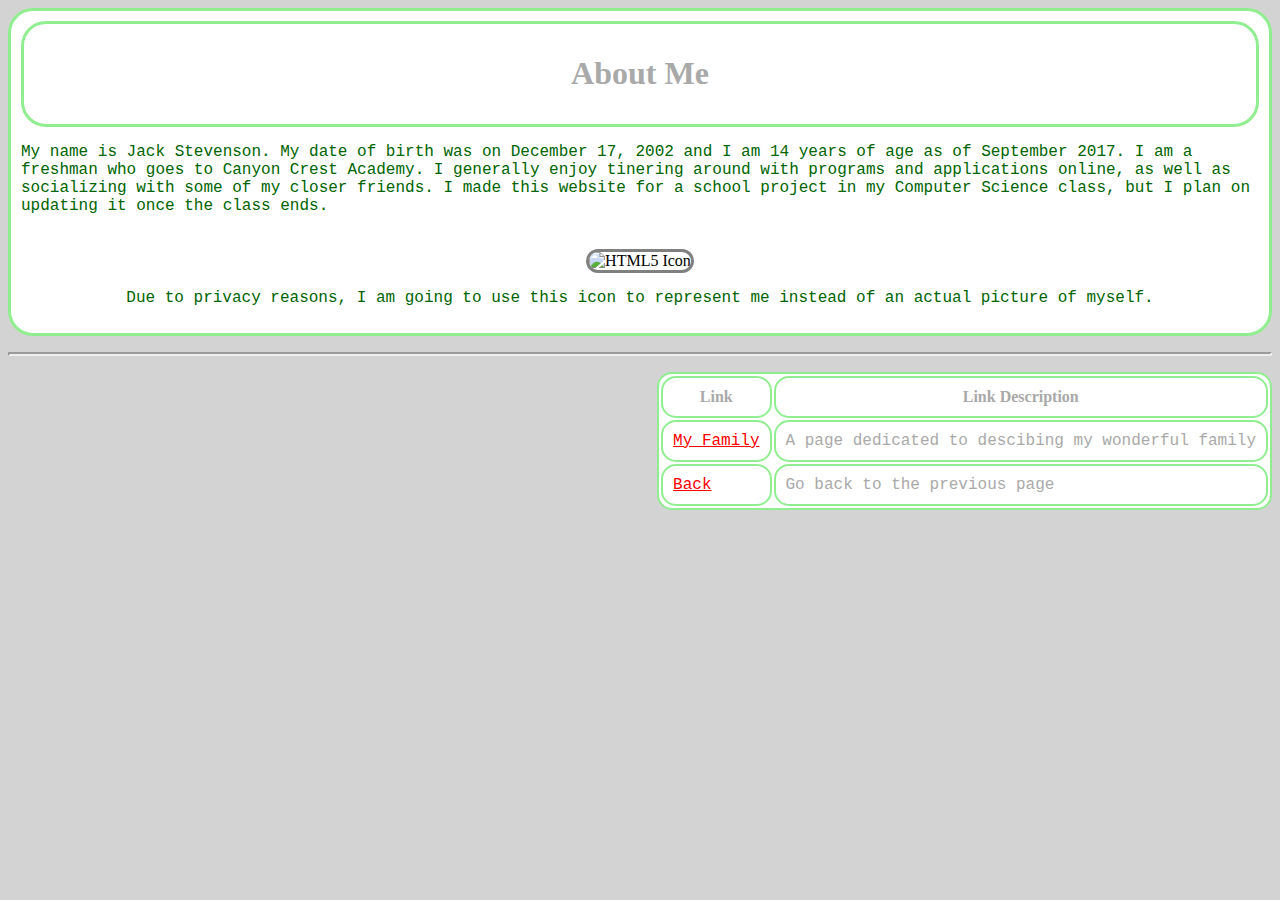
==== AboutMe.html @ c09cd8fc "Updated AboutMe.html" ====
<!DOCTYPE html>
<html>
   <head>
   <!--Data for formatting the website-->
      <style>
         body {background-color: lightgray;}
         h1 {
         color: darkgray;
         font-family: verdana;
         text-align: center;
         }
         p {
         color: darkgreen;
         font-family:courier;
         }
         table {
         border-radius:15px;
         float: right;
         border:2px solid lightgreen;
         background-color:white;
         }
         th, td {
         border-radius:15px;
         color: darkgray;
         padding: 10px;
         border:2px solid lightgreen;
         background-color:white;
         }
         td {
         font-family:courier;
         }
         a {
         color: red;
         }
         div {
         background-color:white;
         padding:10px;
         border-style:solid;
         border-color:lightgreen;
         border-radius:25px;
         }
         hr { 
         display: block;
         margin-top: 1em;
         margin-bottom: 1em;
         margin-left: auto;
         margin-right: auto;
         border-style: inset;
         border-width: 2px;
         }  
         img {
         width: 128px;
         height: 128px;
         border-style:solid;
         border-color:gray;
         border-radius:20px;
         }
      </style>
   </head>
   <body>
      <!--use Divs to create the fancy boxes-->
      
      <!--Main Container-->
      <div>
         <!--Header Container-->
         <div>
            <h1>About Me</h1>
         </div>
         
         <!--Paragraph about myself-->
         <p>My name is Jack Stevenson. My date of birth was on December 17, 2002 and I am 14 years of age as of September 2017. I am a freshman who goes to Canyon Crest Academy. I generally enjoy tinering around with programs and applications online, as well as socializing with some of my closer friends. I made this website for a school project in my Computer Science class, but I plan on updating it once the class ends.</p>
         
         <br>
         
         <!--Use center tags to center images-->
         <center><img src="https://github.com/TrollOfAllTrolls/TrollOfAllTrolls.github.io/blob/master/Pic.png?raw=true" alt="HTML5 Icon"> </center>
         <p style = "text-align:center;">Due to privacy reasons, I am going to use this icon to represent me instead of an actual picture of myself.</p>
      </div>
      
      <hr style = "color: white">
      
      <!--Link Box-->
      <table>
         <tr>
            <th style = "font-family:verdana;">Link</th>
            <th style = "font-family:verdana;">Link Description</th>
         </tr>
         <tr>
            <td><a href = "url">My Family</a></td>
            <td>A page dedicated to descibing my wonderful family</td>
         </tr>
          <tr>
            <td><a href = "https://trollofalltrolls.github.io/">Back</a></td>
            <td>Go back to the previous page</td>
         </tr>
      </table>
   </body>
</html>
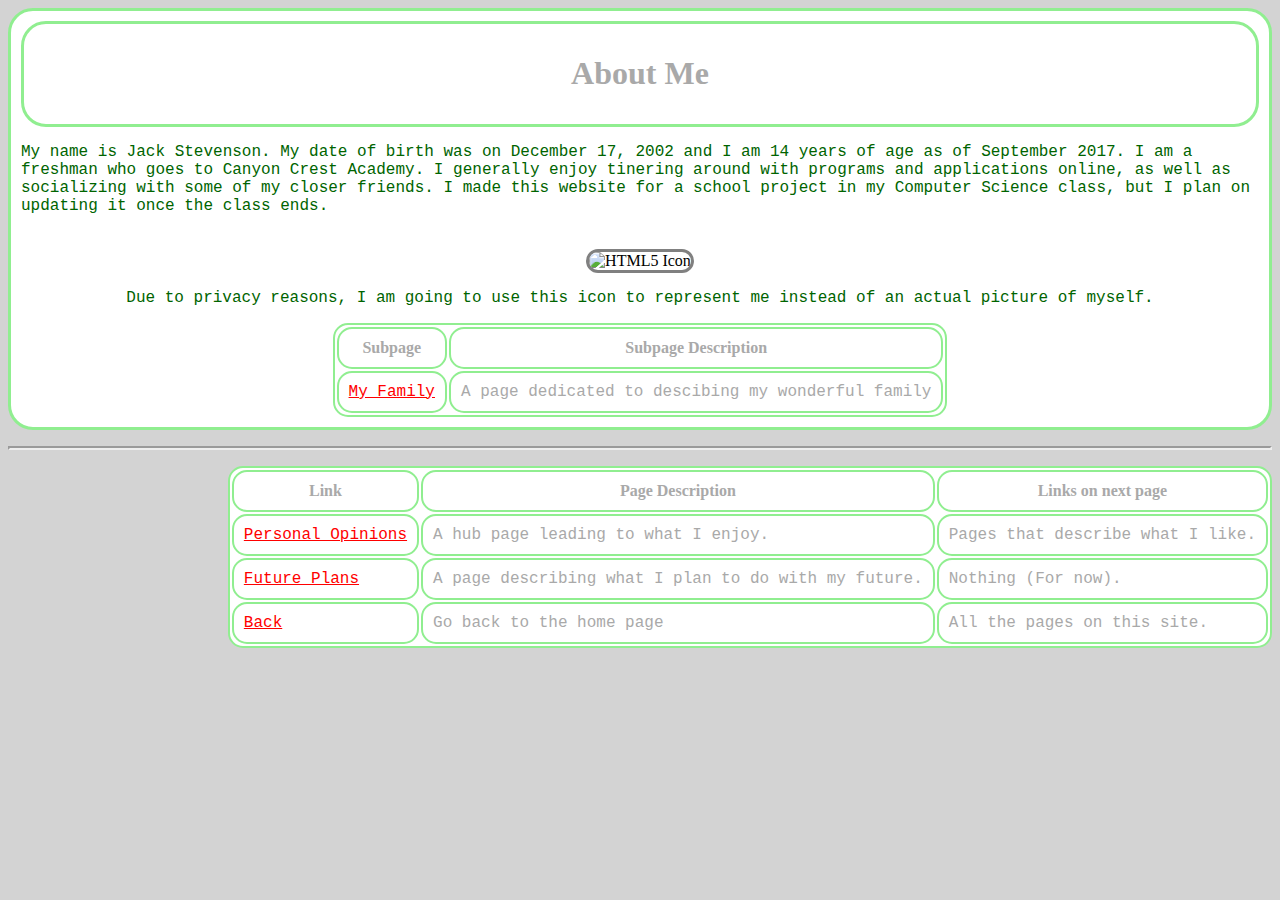
==== commit c0d22e37: "Updated AboutMe" ====
--- a/AboutMe.html
+++ b/AboutMe.html
@@ -1,98 +1,140 @@
 <!DOCTYPE html>
 <html>
-   <head>
-   <!--Data for formatting the website-->
-      <style>
-         body {background-color: lightgray;}
-         h1 {
-         color: darkgray;
-         font-family: verdana;
-         text-align: center;
-         }
-         p {
-         color: darkgreen;
-         font-family:courier;
-         }
-         table {
-         border-radius:15px;
-         float: right;
-         border:2px solid lightgreen;
-         background-color:white;
-         }
-         th, td {
-         border-radius:15px;
-         color: darkgray;
-         padding: 10px;
-         border:2px solid lightgreen;
-         background-color:white;
-         }
-         td {
-         font-family:courier;
-         }
-         a {
-         color: red;
-         }
-         div {
-         background-color:white;
-         padding:10px;
-         border-style:solid;
-         border-color:lightgreen;
-         border-radius:25px;
-         }
-         hr { 
-         display: block;
-         margin-top: 1em;
-         margin-bottom: 1em;
-         margin-left: auto;
-         margin-right: auto;
-         border-style: inset;
-         border-width: 2px;
-         }  
-         img {
-         width: 128px;
-         height: 128px;
-         border-style:solid;
-         border-color:gray;
-         border-radius:20px;
-         }
-      </style>
-   </head>
-   <body>
-      <!--use Divs to create the fancy boxes-->
-      
-      <!--Main Container-->
-      <div>
-         <!--Header Container-->
-         <div>
+
+<head>
+    <!--Data for formatting the website-->
+    <style>
+        body {
+            background-color: lightgray;
+        }
+        
+        h1 {
+            color: darkgray;
+            font-family: verdana;
+            text-align: center;
+        }
+        
+        p {
+            color: darkgreen;
+            font-family: courier;
+        }
+        
+        table {
+            border-radius: 15px;
+            border: 2px solid lightgreen;
+            background-color: white;
+        }
+        
+        th,
+        td {
+            border-radius: 15px;
+            color: darkgray;
+            padding: 10px;
+            border: 2px solid lightgreen;
+            background-color: white;
+        }
+        
+        td {
+            font-family: courier;
+        }
+        
+        a {
+            color: red;
+        }
+        
+        div {
+            background-color: white;
+            padding: 10px;
+            border-style: solid;
+            border-color: lightgreen;
+            border-radius: 25px;
+        }
+        
+        hr {
+            display: block;
+            margin-top: 1em;
+            margin-bottom: 1em;
+            margin-left: auto;
+            margin-right: auto;
+            border-style: inset;
+            border-width: 2px;
+        }
+        
+        img {
+            width: 128px;
+            height: 128px;
+            border-style: solid;
+            border-color: gray;
+            border-radius: 20px;
+        }
+    </style>
+</head>
+
+<body>
+    <!--use Divs to create the fancy boxes-->
+
+    <!--Main Container-->
+    <div>
+        <!--Header Container-->
+        <div>
             <h1>About Me</h1>
-         </div>
-         
-         <!--Paragraph about myself-->
-         <p>My name is Jack Stevenson. My date of birth was on December 17, 2002 and I am 14 years of age as of September 2017. I am a freshman who goes to Canyon Crest Academy. I generally enjoy tinering around with programs and applications online, as well as socializing with some of my closer friends. I made this website for a school project in my Computer Science class, but I plan on updating it once the class ends.</p>
-         
-         <br>
-         
-         <!--Use center tags to center images-->
-         <center><img src="https://github.com/TrollOfAllTrolls/TrollOfAllTrolls.github.io/blob/master/Pic.png?raw=true" alt="HTML5 Icon"> </center>
-         <p style = "text-align:center;">Due to privacy reasons, I am going to use this icon to represent me instead of an actual picture of myself.</p>
-      </div>
-      
-      <hr style = "color: white">
-      
-      <!--Link Box-->
-      <table>
-         <tr>
-            <th style = "font-family:verdana;">Link</th>
-            <th style = "font-family:verdana;">Link Description</th>
-         </tr>
-         <tr>
-            <td><a href = "url">My Family</a></td>
-            <td>A page dedicated to descibing my wonderful family</td>
-         </tr>
-          <tr>
-            <td><a href = "https://trollofalltrolls.github.io/">Back</a></td>
-            <td>Go back to the previous page</td>
-         </tr>
-      </table>
-   </body>
+        </div>
+
+        <!--Paragraph about myself-->
+        <p>My name is Jack Stevenson. My date of birth was on December 17, 2002 and I am 14 years of age as of September 2017. I am a freshman who goes to Canyon Crest Academy. I generally enjoy tinering around with programs and applications online, as well as socializing with some of my closer friends. I made this website for a school project in my Computer Science class, but I plan on updating it once the class ends.</p>
+
+        <br>
+
+        <!--Use center tags to center images-->
+        <center><img src="https://github.com/TrollOfAllTrolls/TrollOfAllTrolls.github.io/blob/master/Pic.png?raw=true" alt="HTML5 Icon"> </center>
+        <p style="text-align:center;">Due to privacy reasons, I am going to use this icon to represent me instead of an actual picture of myself.</p>
+
+        <!--Subpage Box-->
+        <center>
+            <table>
+                <tr>
+                    <th style="font-family:verdana;">Subpage</th>
+                    <th style="font-family:verdana;">Subpage Description</th>
+                </tr>
+                <tr>
+                    <td><a href="https://trollofalltrolls.github.io/MyFamily">My Family</a></td>
+                    <td>A page dedicated to descibing my wonderful family</td>
+                </tr>
+            </table>
+        </center>
+    </div>
+
+    <hr style="color: white">
+
+    <!--Link Box-->
+    <table style="float:right;">
+        <tr>
+            <th style="font-family:verdana;">Link</th>
+            <th style="font-family:verdana;">Page Description</th>
+            <th style="font-family:verdana;">Links on next page</th>
+        </tr>
+
+        <!--Personal Opinions page-->
+        <tr>
+            <td><a href="https://trollofalltrolls.github.io/PersonalOpinions">Personal Opinions</a></td>
+            <td>A hub page leading to what I enjoy.</td>
+            <td>Pages that describe what I like.</td>
+        </tr>
+
+        <!--Future Plans page-->
+        <tr>
+            <td><a href="https://trollofalltrolls.github.io/FuturePlans">Future Plans</a></td>
+            <td>A page describing what I plan to do with my future.</td>
+            <td>Nothing (For now).</td>
+        </tr>
+
+        <!--Home page-->
+        <tr>
+            <td><a href="https://trollofalltrolls.github.io">Back</a></td>
+            <td>Go back to the home page</td>
+            <td>All the pages on this site.</td>
+        </tr>
+    </table>
+</body>
+
 </html>
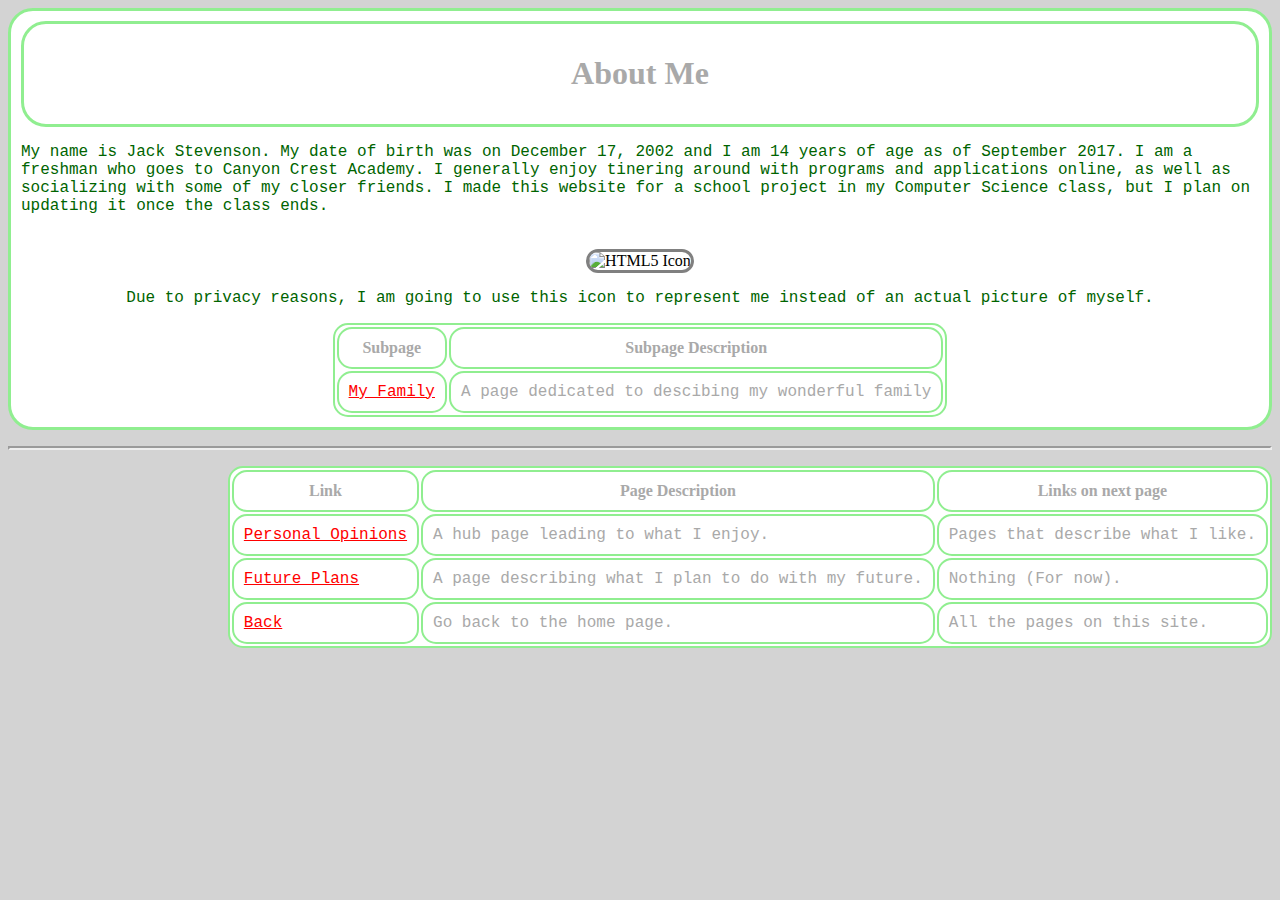
==== commit 7dd04321: "Updated AboutMe" ====
--- a/AboutMe.html
+++ b/AboutMe.html
@@ -131,7 +131,7 @@
         <!--Home page-->
         <tr>
             <td><a href="https://trollofalltrolls.github.io">Back</a></td>
-            <td>Go back to the home page</td>
+            <td>Go back to the home page.</td>
             <td>All the pages on this site.</td>
         </tr>
     </table>
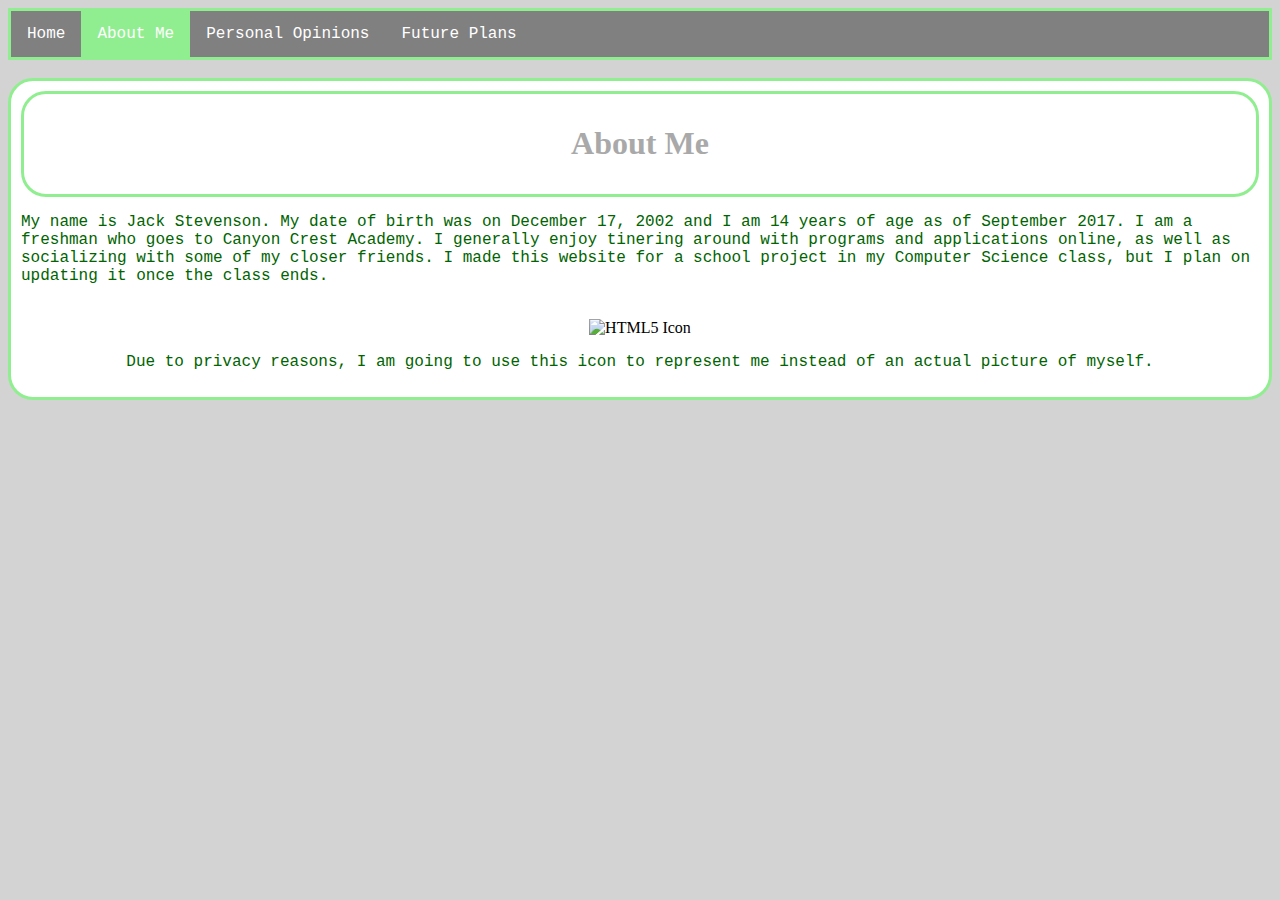
==== commit f32f4def: "Updated AboutMe" ====
--- a/AboutMe.html
+++ b/AboutMe.html
@@ -1,140 +1,52 @@
 <!DOCTYPE html>
 <html>
-
-<head>
-    <!--Data for formatting the website-->
-    <style>
-        body {
-            background-color: lightgray;
-        }
-        
-        h1 {
-            color: darkgray;
-            font-family: verdana;
-            text-align: center;
-        }
-        
-        p {
-            color: darkgreen;
-            font-family: courier;
-        }
-        
-        table {
-            border-radius: 15px;
-            border: 2px solid lightgreen;
-            background-color: white;
-        }
-        
-        th,
-        td {
-            border-radius: 15px;
-            color: darkgray;
-            padding: 10px;
-            border: 2px solid lightgreen;
-            background-color: white;
-        }
-        
-        td {
-            font-family: courier;
-        }
-        
-        a {
-            color: red;
-        }
-        
-        div {
-            background-color: white;
-            padding: 10px;
-            border-style: solid;
-            border-color: lightgreen;
-            border-radius: 25px;
-        }
-        
-        hr {
-            display: block;
-            margin-top: 1em;
-            margin-bottom: 1em;
-            margin-left: auto;
-            margin-right: auto;
-            border-style: inset;
-            border-width: 2px;
-        }
-        
-        img {
-            width: 128px;
-            height: 128px;
-            border-style: solid;
-            border-color: gray;
-            border-radius: 20px;
-        }
-    </style>
-</head>
-
-<body>
-    <!--use Divs to create the fancy boxes-->
-
-    <!--Main Container-->
-    <div>
-        <!--Header Container-->
-        <div>
+   <head>
+      <!--Data for formatting the website-->
+      <style>
+         <title>About Me</title>
+      </style>
+      <link rel="stylesheet" type="text/css" href="https://trollofalltrolls.github.io/SiteFormat.css">
+   </head>
+   <body>
+      <!--Link Bar-->
+      <ul>
+         <!--Home page-->
+         <li><a href="https://trollofalltrolls.github.io/">Home</a></li>
+         <li class="dropdown">
+            <!--About Me page-->
+            <a class = "active" href="https://trollofalltrolls.github.io/AboutMe" class="dropbtn">About Me</a>
+            <div class="dropdown-content">
+               <a href="https://trollofalltrolls.github.io/MyFamily">My Family</a>
+            </div>
+         </li>
+         <li class="dropdown">
+            <!--Personal Opinions page-->
+            <a href="https://trollofalltrolls.github.io/PersonalOpinions" class="dropbtn">Personal Opinions</a>
+            <div class="dropdown-content">
+               <a href="https://trollofalltrolls.github.io/Foods">Favorite Foods</a>
+               <a href="https://trollofalltrolls.github.io/Movie">Favorite Movie</a>
+               <a href="https://trollofalltrolls.github.io/Hobby">Favorite Hobby</a>
+               <a href="https://trollofalltrolls.github.io/Book">Favorite Book</a>
+               <a href="https://trollofalltrolls.github.io/BattleBots">Favorite BattleBots Team</a>
+            </div>
+         </li>
+         <!--Future Plans page-->
+         <li><a href="https://trollofalltrolls.github.io/FuturePlans">Future Plans</a></li>
+      </ul>
+      <br>
+      <!--use Divs to create the fancy boxes-->
+      <!--Main Container-->
+      <div>
+         <!--Header Container-->
+         <div>
             <h1>About Me</h1>
-        </div>
-
-        <!--Paragraph about myself-->
-        <p>My name is Jack Stevenson. My date of birth was on December 17, 2002 and I am 14 years of age as of September 2017. I am a freshman who goes to Canyon Crest Academy. I generally enjoy tinering around with programs and applications online, as well as socializing with some of my closer friends. I made this website for a school project in my Computer Science class, but I plan on updating it once the class ends.</p>
-
-        <br>
-
-        <!--Use center tags to center images-->
-        <center><img src="https://github.com/TrollOfAllTrolls/TrollOfAllTrolls.github.io/blob/master/Pic.png?raw=true" alt="HTML5 Icon"> </center>
-        <p style="text-align:center;">Due to privacy reasons, I am going to use this icon to represent me instead of an actual picture of myself.</p>
-
-        <!--Subpage Box-->
-        <center>
-            <table>
-                <tr>
-                    <th style="font-family:verdana;">Subpage</th>
-                    <th style="font-family:verdana;">Subpage Description</th>
-                </tr>
-                <tr>
-                    <td><a href="https://trollofalltrolls.github.io/MyFamily">My Family</a></td>
-                    <td>A page dedicated to descibing my wonderful family</td>
-                </tr>
-            </table>
-        </center>
-    </div>
-
-    <hr style="color: white">
-
-    <!--Link Box-->
-    <table style="float:right;">
-        <tr>
-            <th style="font-family:verdana;">Link</th>
-            <th style="font-family:verdana;">Page Description</th>
-            <th style="font-family:verdana;">Links on next page</th>
-        </tr>
-
-        <!--Personal Opinions page-->
-        <tr>
-            <td><a href="https://trollofalltrolls.github.io/PersonalOpinions">Personal Opinions</a></td>
-            <td>A hub page leading to what I enjoy.</td>
-            <td>Pages that describe what I like.</td>
-        </tr>
-
-        <!--Future Plans page-->
-        <tr>
-            <td><a href="https://trollofalltrolls.github.io/FuturePlans">Future Plans</a></td>
-            <td>A page describing what I plan to do with my future.</td>
-            <td>Nothing (For now).</td>
-        </tr>
-
-        <!--Home page-->
-        <tr>
-            <td><a href="https://trollofalltrolls.github.io">Back</a></td>
-            <td>Go back to the home page.</td>
-            <td>All the pages on this site.</td>
-        </tr>
-    </table>
-</body>
-
+         </div>
+         <!--Paragraph about myself-->
+         <p>My name is Jack Stevenson. My date of birth was on December 17, 2002 and I am 14 years of age as of September 2017. I am a freshman who goes to Canyon Crest Academy. I generally enjoy tinering around with programs and applications online, as well as socializing with some of my closer friends. I made this website for a school project in my Computer Science class, but I plan on updating it once the class ends.</p>
+         <br>
+         <!--Use center tags to center images-->
+         <center><img src="https://github.com/TrollOfAllTrolls/TrollOfAllTrolls.github.io/blob/master/Pic.png?raw=true" alt="HTML5 Icon"> </center>
+         <p style="text-align:center;">Due to privacy reasons, I am going to use this icon to represent me instead of an actual picture of myself.</p>
+      </div>
+   </body>
 </html>
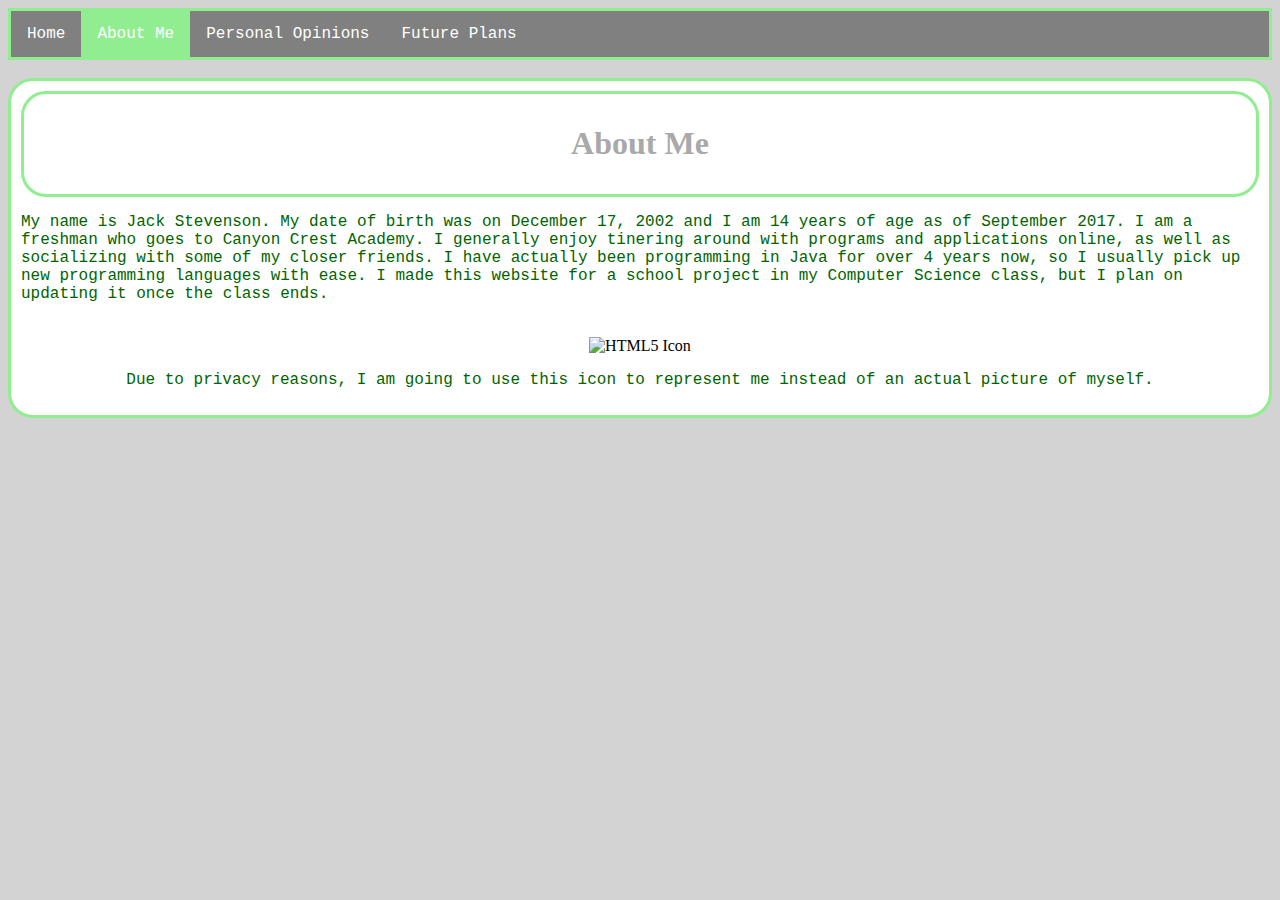
==== commit 7622f1c1: "Updated AboutMe" ====
--- a/AboutMe.html
+++ b/AboutMe.html
@@ -23,11 +23,9 @@
             <!--Personal Opinions page-->
             <a href="https://trollofalltrolls.github.io/PersonalOpinions" class="dropbtn">Personal Opinions</a>
             <div class="dropdown-content">
-               <a href="https://trollofalltrolls.github.io/Foods">Favorite Foods</a>
                <a href="https://trollofalltrolls.github.io/Movie">Favorite Movie</a>
                <a href="https://trollofalltrolls.github.io/Hobby">Favorite Hobby</a>
                <a href="https://trollofalltrolls.github.io/Book">Favorite Book</a>
-               <a href="https://trollofalltrolls.github.io/BattleBots">Favorite BattleBots Team</a>
             </div>
          </li>
          <!--Future Plans page-->
@@ -42,7 +40,7 @@
             <h1>About Me</h1>
          </div>
          <!--Paragraph about myself-->
-         <p>My name is Jack Stevenson. My date of birth was on December 17, 2002 and I am 14 years of age as of September 2017. I am a freshman who goes to Canyon Crest Academy. I generally enjoy tinering around with programs and applications online, as well as socializing with some of my closer friends. I made this website for a school project in my Computer Science class, but I plan on updating it once the class ends.</p>
+         <p>My name is Jack Stevenson. My date of birth was on December 17, 2002 and I am 14 years of age as of September 2017. I am a freshman who goes to Canyon Crest Academy. I generally enjoy tinering around with programs and applications online, as well as socializing with some of my closer friends. I have actually been programming in Java for over 4 years now, so I usually pick up new programming languages with ease. I made this website for a school project in my Computer Science class, but I plan on updating it once the class ends.</p>
          <br>
          <!--Use center tags to center images-->
          <center><img src="https://github.com/TrollOfAllTrolls/TrollOfAllTrolls.github.io/blob/master/Pic.png?raw=true" alt="HTML5 Icon"> </center>
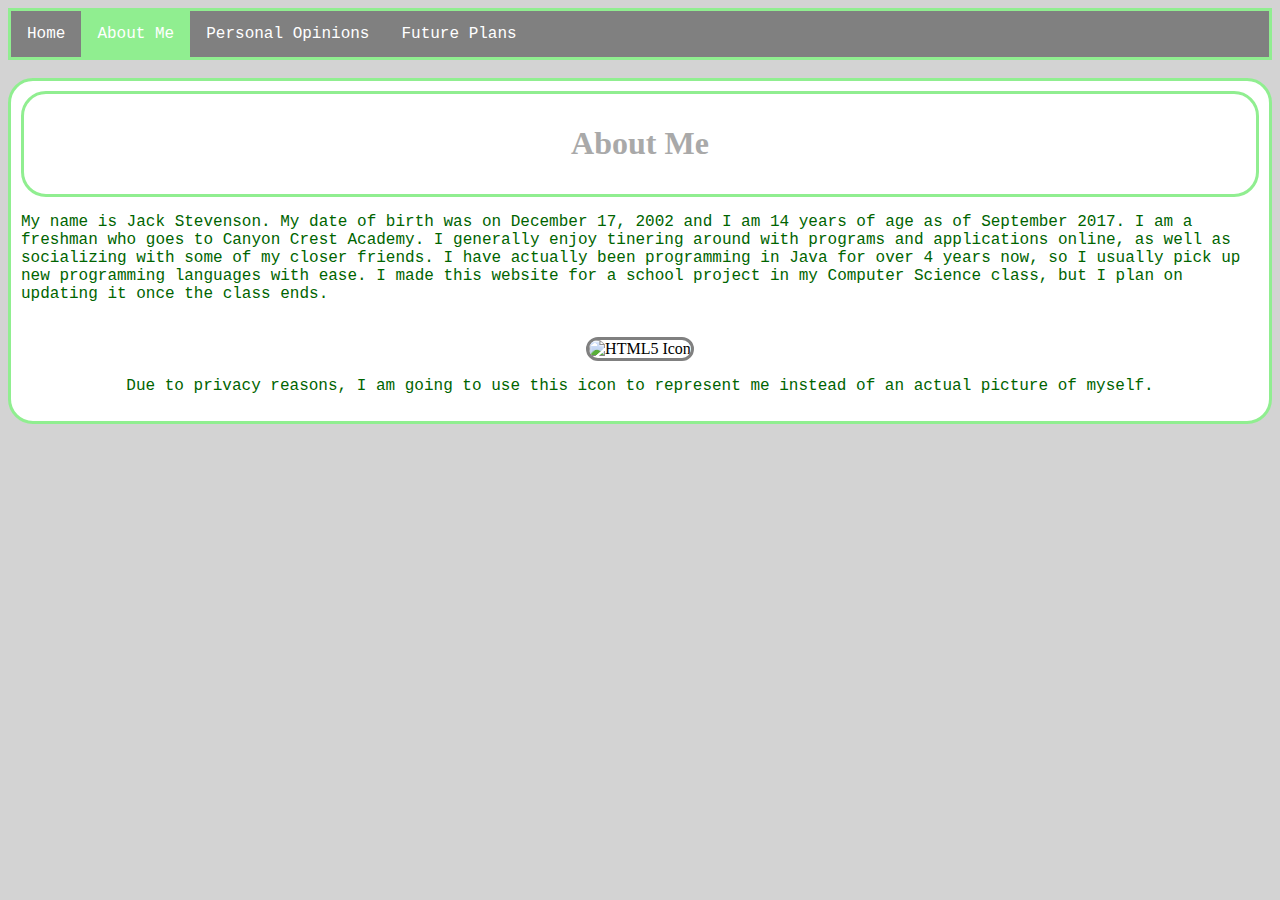
==== commit c5e5577e: "Update AboutMe.html" ====
--- a/AboutMe.html
+++ b/AboutMe.html
@@ -17,6 +17,7 @@
             <a class = "active" href="https://trollofalltrolls.github.io/AboutMe" class="dropbtn">About Me</a>
             <div class="dropdown-content">
                <a href="https://trollofalltrolls.github.io/MyFamily">My Family</a>
+               <a href="https://github.com/trollofalltrolls">My Github Page</a>
             </div>
          </li>
          <li class="dropdown">
